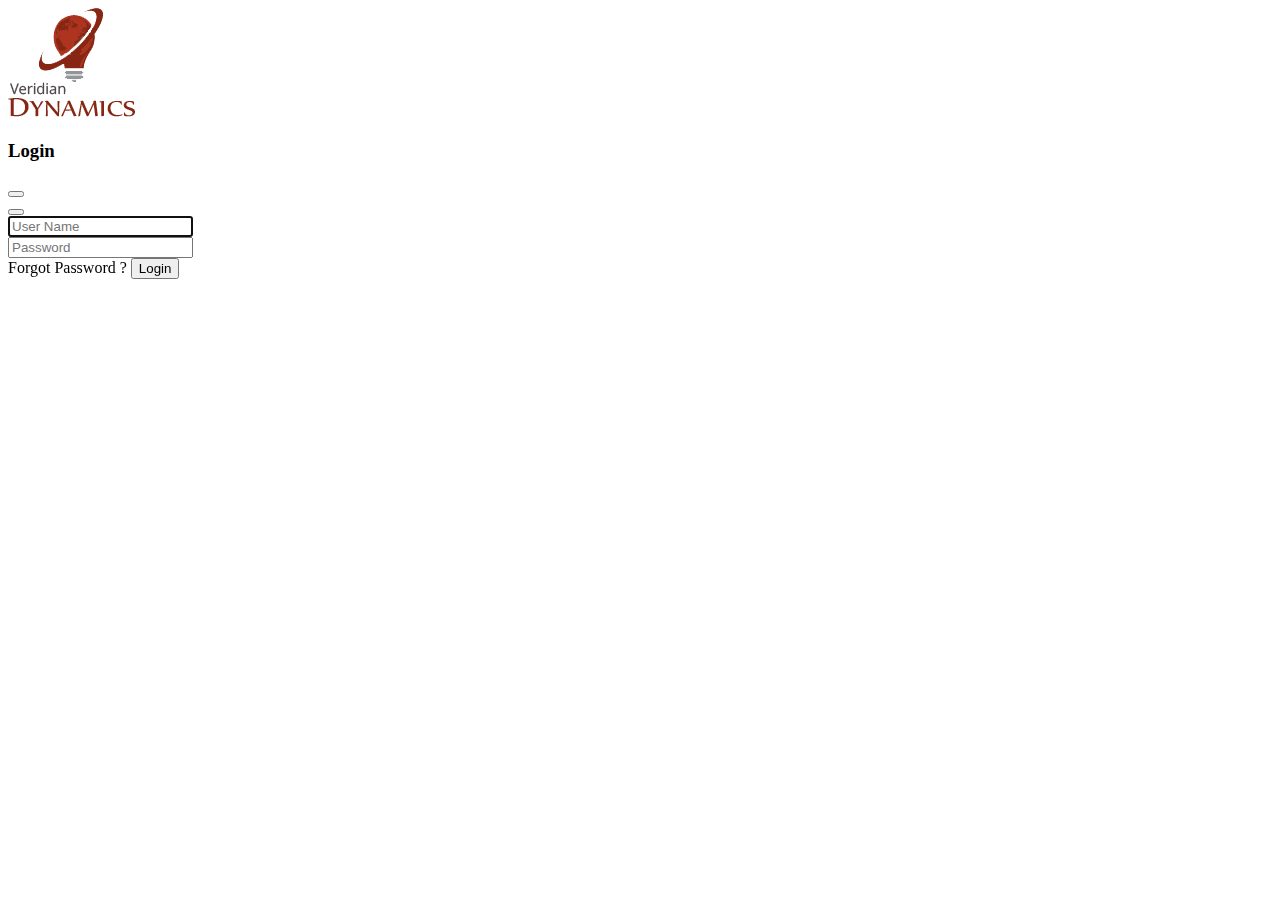
==== learncinchui-web/src/main/resources/templates/login.html @ 13f8d68e "added css files and js" ====
<!DOCTYPE html>
<html xmlns="http://www.w3.org/1999/xhtml" xmlns:th="http://www.thymeleaf.org" xmlns:layout="http://www.ultraq.net.nz/thymeleaf/layout" 
layout:decorator="layouts/publicLayout">
<body>
<div class="login-box" layout:fragment="content">
  <form th:action="@{/authenticate}" method="post">
    <div class="logo-box"> <img th:src="@{/images/logo.png}" src="../public/images/logo.png" alt="Dynamics Logo" />
      <h3 th:text="#{login.title}">Login</h3>
    </div>
    <div class="alert alert-danger" th:if="${error}">
      <button data-dismiss="alert" class="close close-sm" type="button"> <i class="fa fa-times"></i> </button>
      <span th:text="${error}"></span> </div>
    <div class="alert alert-success" th:if="${success}">
      <button data-dismiss="alert" class="close close-sm" type="button"> <i class="fa fa-times"></i> </button>
      <span th:text="${success}"></span> </div>
    
    <!-- <div th:if="${error}" class="error" th:text="#{login.error.invalid.login}">
            Invalid username and password.
        </div>
         -->
    
    <div class="form-group login-bx"> <i class="fa fa-user"></i>
      <input type="text" name="username" autofocus="autofocus" placeholder="User Name" />
    </div>
    <div class="form-group login-bx"> <i class="fa fa-lock"></i>
      <input type="password" value="" name="password" placeholder="Password" />
    </div>
    <div class="login-bx"> <a th:href="@{/forgotPassword}" th:text="#{login.anchor.forgot.password}">Forgot Password ?</a>
      <button type="submit" class="btn btn-primary pull-right login-btn-main" th:text="#{login.btn.login}">Login</button>
    </div>
  </form>
  <!-- <hr/>
  <h5 class="text-center">OR</h5>
  <a class="btn btn-block btn-office365" th:href="@{/adal4jsample/secure/aad}"><img th:src="@{/images/office-365.png}" src="../public/images/office-365.png" /> Login with Office365</a> -->
</div>
</body>
</html>
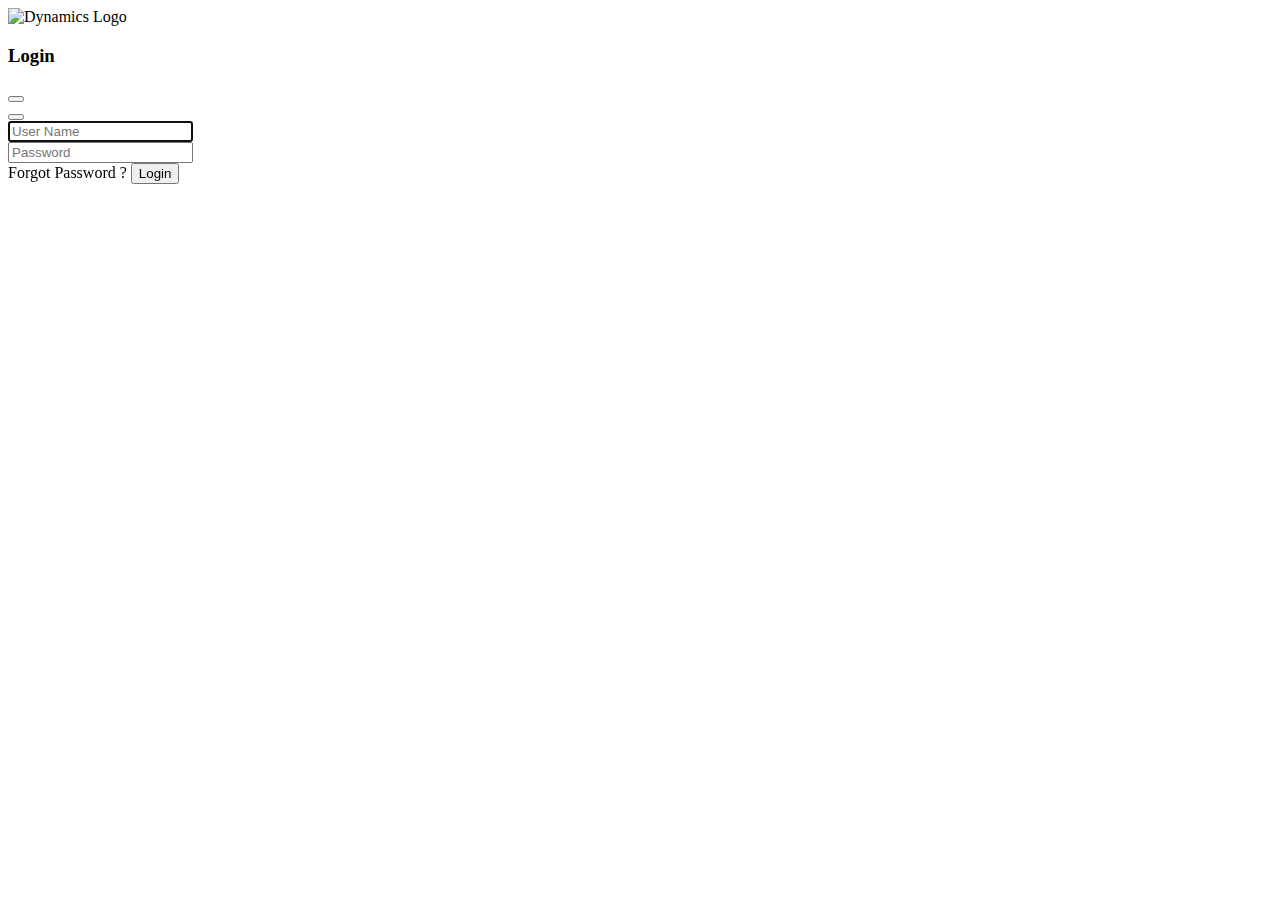
==== commit c05fe0f6: "remaining code" ====
--- a/learncinchui-web/src/main/resources/templates/login.html
+++ b/learncinchui-web/src/main/resources/templates/login.html
@@ -3,8 +3,8 @@
 layout:decorator="layouts/publicLayout">
 <body>
 <div class="login-box" layout:fragment="content">
-  <form th:action="@{/authenticate}" method="post">
-    <div class="logo-box"> <img th:src="@{/images/logo.png}" src="../public/images/logo.png" alt="Dynamics Logo" />
+  <form th:action="@{/doLogin}" method="post">
+    <div class="logo-box"> <img th:src="@{/images/logo.png}" src="../static/images/logo.png" alt="Dynamics Logo" />
       <h3 th:text="#{login.title}">Login</h3>
     </div>
     <div class="alert alert-danger" th:if="${error}">
